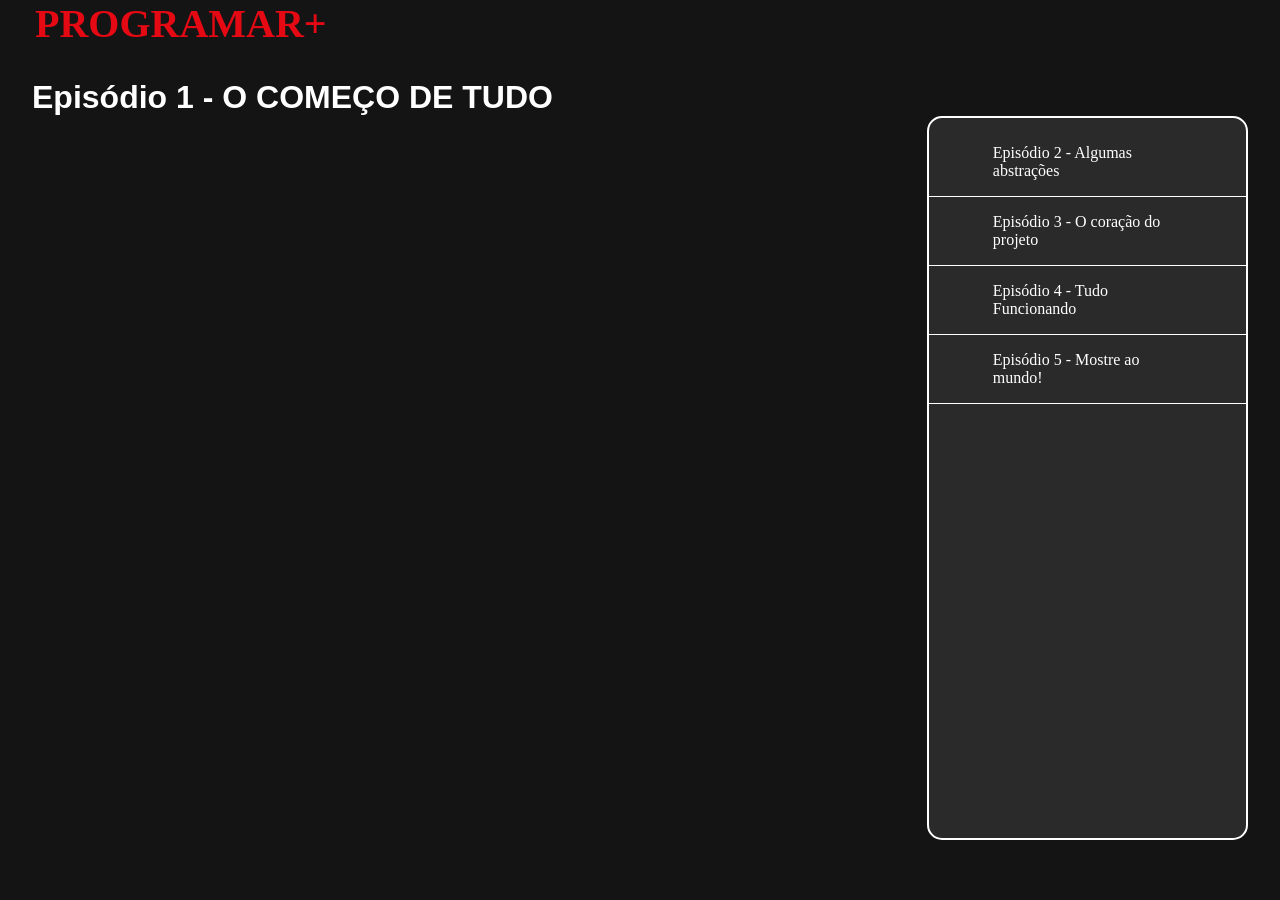
==== conteudo/Clone-Twitter/clone-do-twitter.html @ 353c35ec "Subindo o projeto" ====
<!DOCTYPE html>
<html lang="pt-BR">
<head>
    <meta charset="UTF-8">
    <meta name="viewport" content="width=device-width, initial-scale=1.0">
    <title>Programar+ Clone do Twitter</title>
    <link rel="stylesheet" href="/style/main.css">
    <link rel="stylesheet" href="/style/responsive.css">
    <link rel="stylesheet" href="/style/episodios.css">
</head>
<body>
    <header>
        <div class="container">
            <a href="/index.html">
                <h2 class="logo">PROGRAMAR+ </h2>
            </a>
            
            <!-- <nav>
                <a href="">Inicio</a>
                <a href="">Filmes</a>
                <a href="">Séires</a>
                <a href="">Dcoumentários</a>
                <a href="">Doramas</a>
            </nav> -->
        </div>
    </header>
    
    <div class="e-container">
        <h1>Episódio 1 - O COMEÇO DE TUDO</h1>
        <div class="conteudo">
            <div class="player">
                <iframe width="96%" height="720" src="//ok.ru/videoembed/3922359814869?nochat=1" frameborder="0" allow="autoplay" allowfullscreen></iframe>
            </div>
            <div class="episodios">
                <ul>
                    <a href="">
                        <li class="episodio">Episódio 2 - Algumas abstrações</li>
                    </a>
                    <a href="http://">
                        <li class="episodio">Episódio 3 - O coração do projeto</li>
                    </a>
                    <a href="http://">
                        <li class="episodio">Episódio 4 - Tudo Funcionando</li>
                    </a>
                    <a href="http://">
                        <li class="episodio">Episódio 5 - Mostre ao mundo!</li>
                    </a>
                </ul>
            </div>
        </div>
    </div>

</body>
</html>
---- style/main.css ----
:root{
    --vermelho: #E50914;
    --preta: #141414;
}

*{
    padding: 0;
    margin: 0;
    box-sizing: border-box;
}

body{
    background: var(--preta);
    font-family: 'Times New Roman', Times, serif; 
    color: #ffffff;
}

.logo{
    margin-left: 5px;
    color: var(--vermelho);
    font-family: 'Arial Black';
    font-size: 40px;
}

header nav a{
    text-decoration: none;
    color: #aaaaaa;
    margin-right: 10px;

}

header nav a:hover{
    color: #ffffff;
}

header .container{
    display: flex;
    align-items: center;
    justify-content: space-between;
}

.container a{
    text-decoration: none;
}

.filme-principal{
    font-size: 15px;
    background:linear-gradient(rgba(0,0,0, .50), rgba(0,0,0,50) 100%), url(/src/banner.png);
    height: 700px;
    background-size: cover;
    background-position: center;
    display: flex;
    flex-direction: column;
    justify-content: center;
    align-items: flex-start;
}

.filme-principal .descricao{
    margin-top: 10px;
    margin-bottom: 50px;
    font-family: 'Trubechet MS', 'Lucida Sans Unicode', 'Lucida Grande', 'Lucida Sans', Arial, sans-serif ;
}

.titulo{
    margin-top: 5%;
    font-size: 40px;
    font-family: 'Trubechet MS', 'Lucida Sans Unicode', 'Lucida Grande', 'Lucida Sans', Arial, sans-serif ;
}



.botao{
    background-color: rgba(0, 0, 0,.50);
    border: none;
    color: #ffffff;
    padding: 15px 30px;
    gap: 10px;
    cursor: pointer;
    transition: .5s ease all;

}

.botao:hover{
    background-color: #ffffff;
    color: #000000;
}

.botao i{
    margin-right: 8px;
}

.container{
    margin-left: 30px;
}

.filme-principal .container{
    width: 40%;
}

.box-filme{
    height: 100%;
    width: 100%;
    display: block;
}

.carrosel-filmes{
    padding-top: 20px;
}
.owl-carousel .owl-item img{
    border-radius: 15px;
}
---- style/responsive.css ----
@media screen and (max-width:700px) {
    header .container{
        display: flex;
        flex-direction: column;
    }

    .botao{
        margin-top: 5px;
        width: 300px;   
    }
}

@media screen and (min-width: 1000px) {
    .filme-principal .container{
        width: 50%;
    }
}
---- style/episodios.css ----
.e-container{
    display: flex;
    flex-direction: column;
    padding: 2rem;
}

.e-container h1{
    font-family: 'Trubechet MS', 'Lucida Sans Unicode', 'Lucida Grande', 'Lucida Sans', Arial, sans-serif ;
}



.conteudo{
    display: flex;
    /* flex-wrap: wrap; */
}

.player{
    width: 80%;
}

.episodios{
    padding-top: 10px;
    display: flex;
    justify-content: center;
    background-color: #2b2a2a;
    border: 2px solid #fff;
    border-radius: 15px;
}

.episodios a{
    text-decoration: none;
}

.episodio{
    padding: 1rem 4rem ;
    display: flex;
    align-items: center;
    border-bottom: 1px solid #ffffff;
    color: #ffffff;
}
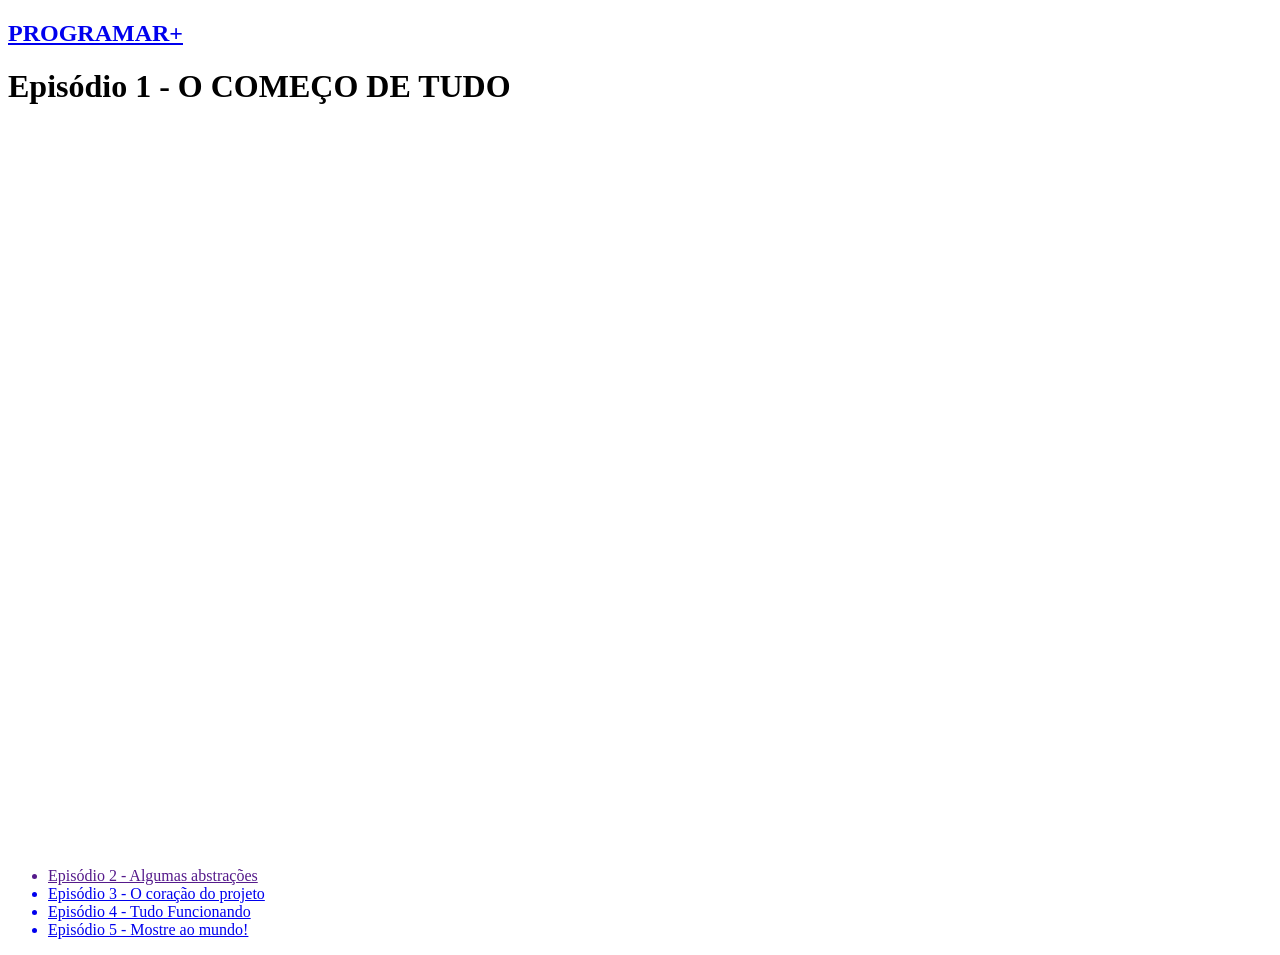
==== commit f19e876f: "Update clone-do-twitter.html" ====
--- a/conteudo/Clone-Twitter/clone-do-twitter.html
+++ b/conteudo/Clone-Twitter/clone-do-twitter.html
@@ -4,14 +4,14 @@
     <meta charset="UTF-8">
     <meta name="viewport" content="width=device-width, initial-scale=1.0">
     <title>Programar+ Clone do Twitter</title>
-    <link rel="stylesheet" href="/style/main.css">
-    <link rel="stylesheet" href="/style/responsive.css">
-    <link rel="stylesheet" href="/style/episodios.css">
+    <link rel="stylesheet" href="./style/main.css">
+    <link rel="stylesheet" href="./style/responsive.css">
+    <link rel="stylesheet" href="./style/episodios.css">
 </head>
 <body>
     <header>
         <div class="container">
-            <a href="/index.html">
+            <a href="./index.html">
                 <h2 class="logo">PROGRAMAR+ </h2>
             </a>
             
@@ -51,4 +51,4 @@
     </div>
 
 </body>
-</html>+</html>
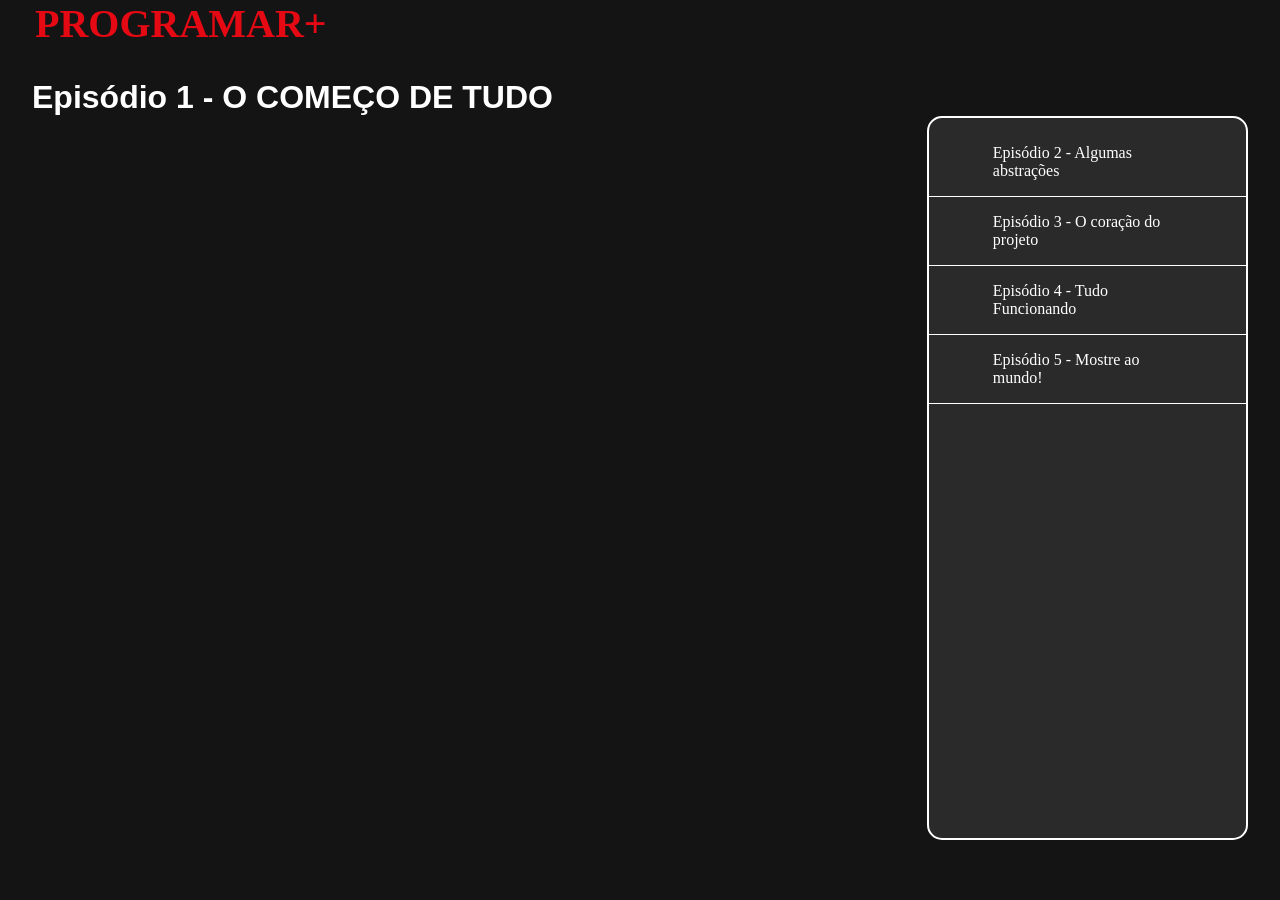
==== commit 235f1664: "Update clone-do-twitter.html" ====
--- a/conteudo/Clone-Twitter/clone-do-twitter.html
+++ b/conteudo/Clone-Twitter/clone-do-twitter.html
@@ -4,14 +4,14 @@
     <meta charset="UTF-8">
     <meta name="viewport" content="width=device-width, initial-scale=1.0">
     <title>Programar+ Clone do Twitter</title>
-    <link rel="stylesheet" href="./style/main.css">
-    <link rel="stylesheet" href="./style/responsive.css">
-    <link rel="stylesheet" href="./style/episodios.css">
+    <link rel="stylesheet" href="/style/main.css">
+    <link rel="stylesheet" href="/style/responsive.css">
+    <link rel="stylesheet" href="/style/episodios.css">
 </head>
 <body>
     <header>
         <div class="container">
-            <a href="./index.html">
+            <a href="https://programarmais.github.io/ProgramarMais/">
                 <h2 class="logo">PROGRAMAR+ </h2>
             </a>
             
--- a/style/main.css
+++ b/style/main.css
@@ -0,0 +1,111 @@
+:root{
+    --vermelho: #E50914;
+    --preta: #141414;
+}
+
+*{
+    padding: 0;
+    margin: 0;
+    box-sizing: border-box;
+}
+
+body{
+    background: var(--preta);
+    font-family: 'Times New Roman', Times, serif; 
+    color: #ffffff;
+}
+
+.logo{
+    margin-left: 5px;
+    color: var(--vermelho);
+    font-family: 'Arial Black';
+    font-size: 40px;
+}
+
+header nav a{
+    text-decoration: none;
+    color: #aaaaaa;
+    margin-right: 10px;
+
+}
+
+header nav a:hover{
+    color: #ffffff;
+}
+
+header .container{
+    display: flex;
+    align-items: center;
+    justify-content: space-between;
+}
+
+.container a{
+    text-decoration: none;
+}
+
+.filme-principal{
+    font-size: 15px;
+    background:linear-gradient(rgba(0,0,0, .50), rgba(0,0,0,50) 100%), url(./src/banner.png);
+    height: 700px;
+    background-size: cover;
+    background-position: center;
+    display: flex;
+    flex-direction: column;
+    justify-content: center;
+    align-items: flex-start;
+}
+
+.filme-principal .descricao{
+    margin-top: 10px;
+    margin-bottom: 50px;
+    font-family: 'Trubechet MS', 'Lucida Sans Unicode', 'Lucida Grande', 'Lucida Sans', Arial, sans-serif ;
+}
+
+.titulo{
+    margin-top: 5%;
+    font-size: 40px;
+    font-family: 'Trubechet MS', 'Lucida Sans Unicode', 'Lucida Grande', 'Lucida Sans', Arial, sans-serif ;
+}
+
+
+
+.botao{
+    background-color: rgba(0, 0, 0,.50);
+    border: none;
+    color: #ffffff;
+    padding: 15px 30px;
+    gap: 10px;
+    cursor: pointer;
+    transition: .5s ease all;
+
+}
+
+.botao:hover{
+    background-color: #ffffff;
+    color: #000000;
+}
+
+.botao i{
+    margin-right: 8px;
+}
+
+.container{
+    margin-left: 30px;
+}
+
+.filme-principal .container{
+    width: 40%;
+}
+
+.box-filme{
+    height: 100%;
+    width: 100%;
+    display: block;
+}
+
+.carrosel-filmes{
+    padding-top: 20px;
+}
+.owl-carousel .owl-item img{
+    border-radius: 15px;
+}
--- a/style/responsive.css
+++ b/style/responsive.css
@@ -0,0 +1,17 @@
+@media screen and (max-width:700px) {
+    header .container{
+        display: flex;
+        flex-direction: column;
+    }
+
+    .botao{
+        margin-top: 5px;
+        width: 300px;   
+    }
+}
+
+@media screen and (min-width: 1000px) {
+    .filme-principal .container{
+        width: 50%;
+    }
+}
--- a/style/episodios.css
+++ b/style/episodios.css
@@ -0,0 +1,42 @@
+.e-container{
+    display: flex;
+    flex-direction: column;
+    padding: 2rem;
+}
+
+.e-container h1{
+    font-family: 'Trubechet MS', 'Lucida Sans Unicode', 'Lucida Grande', 'Lucida Sans', Arial, sans-serif ;
+}
+
+
+
+.conteudo{
+    display: flex;
+    /* flex-wrap: wrap; */
+}
+
+.player{
+    width: 80%;
+}
+
+.episodios{
+    padding-top: 10px;
+    display: flex;
+    justify-content: center;
+    background-color: #2b2a2a;
+    border: 2px solid #fff;
+    border-radius: 15px;
+}
+
+.episodios a{
+    text-decoration: none;
+}
+
+.episodio{
+    padding: 1rem 4rem ;
+    display: flex;
+    align-items: center;
+    border-bottom: 1px solid #ffffff;
+    color: #ffffff;
+}
+
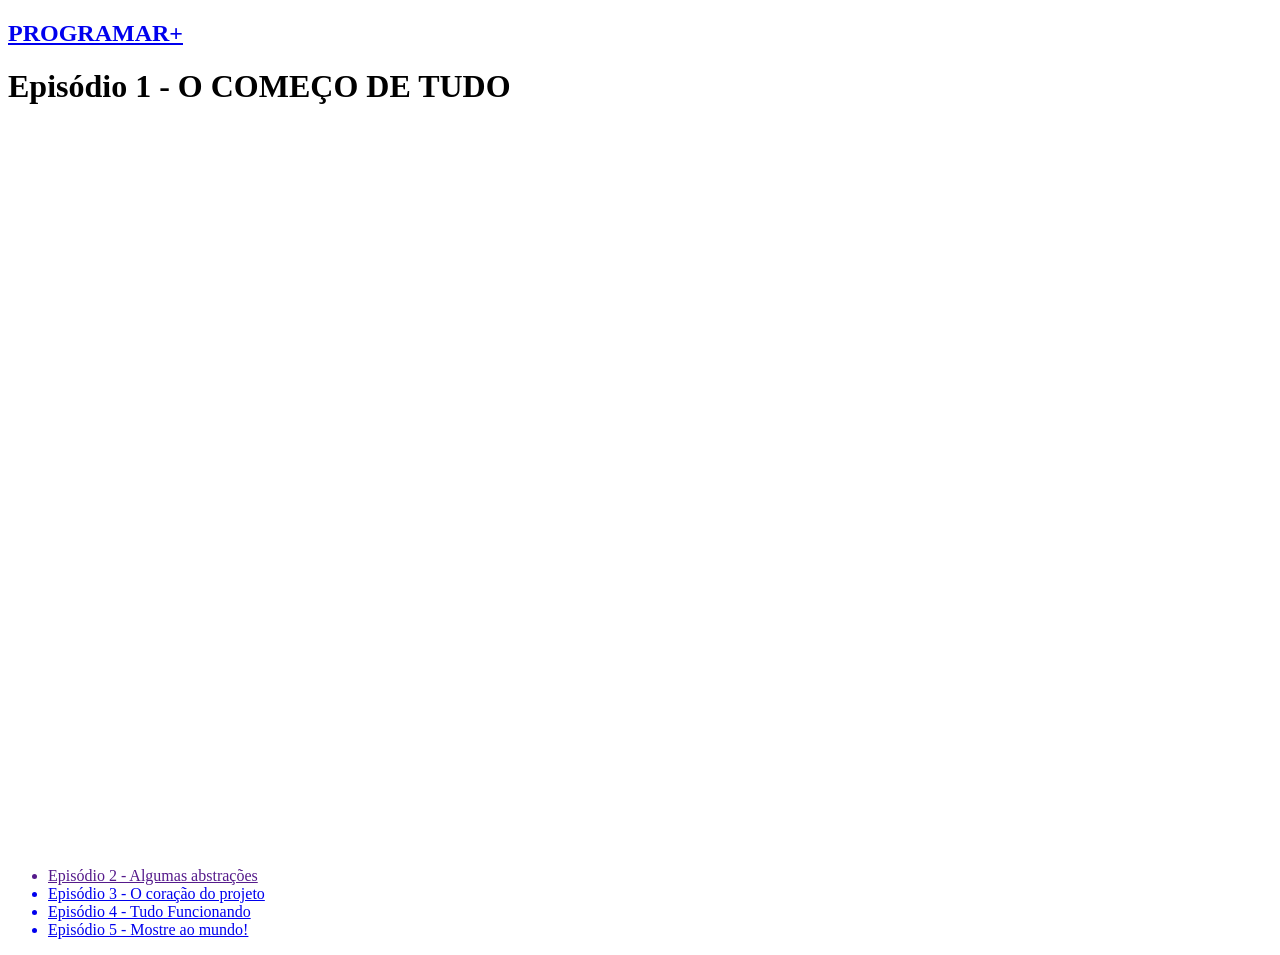
==== commit e4f49f4a: "Update clone-do-twitter.html" ====
--- a/conteudo/Clone-Twitter/clone-do-twitter.html
+++ b/conteudo/Clone-Twitter/clone-do-twitter.html
@@ -4,9 +4,9 @@
     <meta charset="UTF-8">
     <meta name="viewport" content="width=device-width, initial-scale=1.0">
     <title>Programar+ Clone do Twitter</title>
-    <link rel="stylesheet" href="/style/main.css">
-    <link rel="stylesheet" href="/style/responsive.css">
-    <link rel="stylesheet" href="/style/episodios.css">
+    <link rel="stylesheet" href="../style/main.css">
+    <link rel="stylesheet" href="../style/responsive.css">
+    <link rel="stylesheet" href="../style/episodios.css">
 </head>
 <body>
     <header>
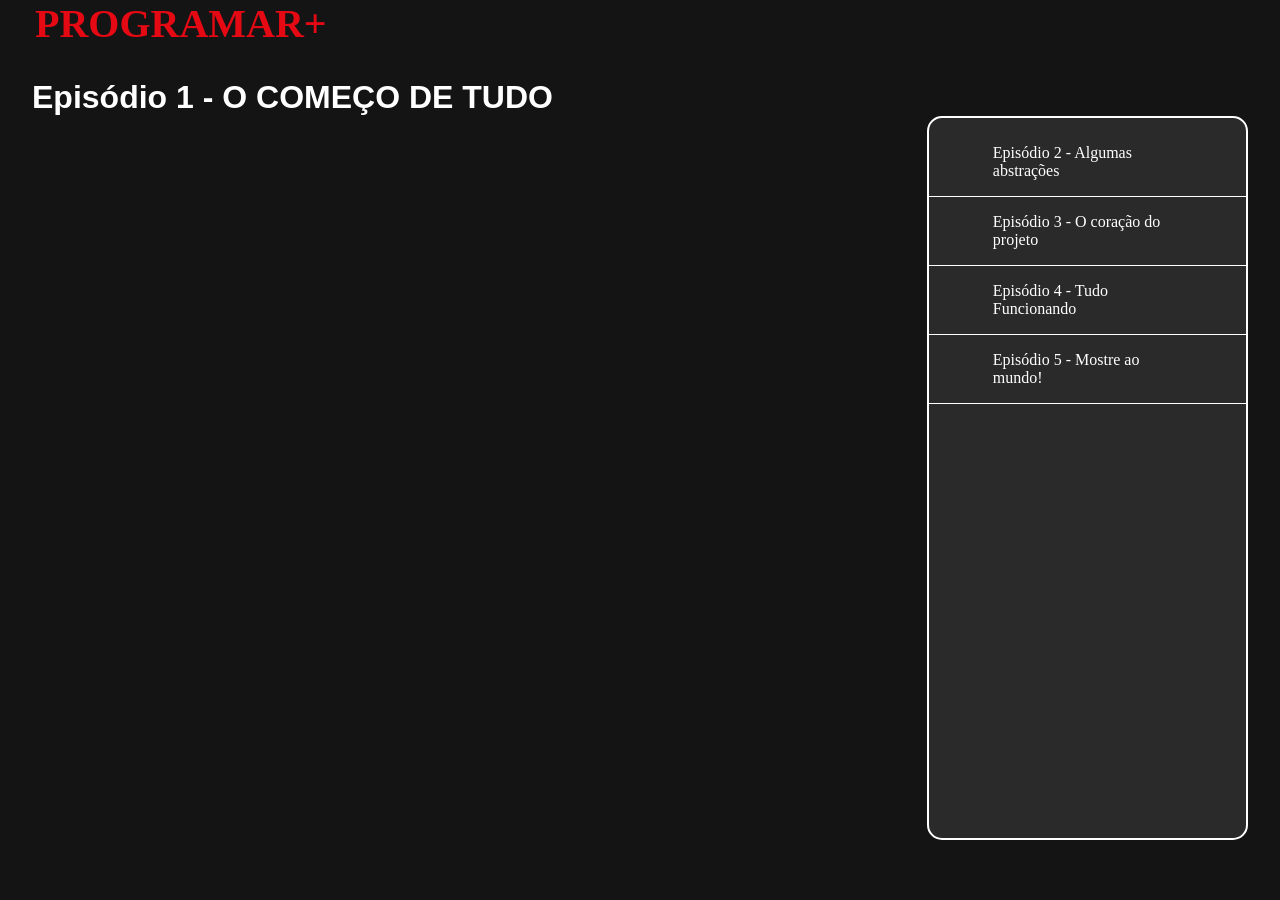
==== commit 5d4babd1: "Update clone-do-twitter.html" ====
--- a/conteudo/Clone-Twitter/clone-do-twitter.html
+++ b/conteudo/Clone-Twitter/clone-do-twitter.html
@@ -4,9 +4,9 @@
     <meta charset="UTF-8">
     <meta name="viewport" content="width=device-width, initial-scale=1.0">
     <title>Programar+ Clone do Twitter</title>
-    <link rel="stylesheet" href="../style/main.css">
-    <link rel="stylesheet" href="../style/responsive.css">
-    <link rel="stylesheet" href="../style/episodios.css">
+    <link rel="stylesheet" href="../../style/main.css">
+    <link rel="stylesheet" href="../../style/responsive.css">
+    <link rel="stylesheet" href="../../style/episodios.css">
 </head>
 <body>
     <header>
--- a/style/main.css
+++ b/style/main.css
@@ -0,0 +1,111 @@
+:root{
+    --vermelho: #E50914;
+    --preta: #141414;
+}
+
+*{
+    padding: 0;
+    margin: 0;
+    box-sizing: border-box;
+}
+
+body{
+    background: var(--preta);
+    font-family: 'Times New Roman', Times, serif; 
+    color: #ffffff;
+}
+
+.logo{
+    margin-left: 5px;
+    color: var(--vermelho);
+    font-family: 'Arial Black';
+    font-size: 40px;
+}
+
+header nav a{
+    text-decoration: none;
+    color: #aaaaaa;
+    margin-right: 10px;
+
+}
+
+header nav a:hover{
+    color: #ffffff;
+}
+
+header .container{
+    display: flex;
+    align-items: center;
+    justify-content: space-between;
+}
+
+.container a{
+    text-decoration: none;
+}
+
+.filme-principal{
+    font-size: 15px;
+    background:linear-gradient(rgba(0,0,0, .50), rgba(0,0,0,50) 100%), url(../src/banner.png);
+    height: 700px;
+    background-size: cover;
+    background-position: center;
+    display: flex;
+    flex-direction: column;
+    justify-content: center;
+    align-items: flex-start;
+}
+
+.filme-principal .descricao{
+    margin-top: 10px;
+    margin-bottom: 50px;
+    font-family: 'Trubechet MS', 'Lucida Sans Unicode', 'Lucida Grande', 'Lucida Sans', Arial, sans-serif ;
+}
+
+.titulo{
+    margin-top: 5%;
+    font-size: 40px;
+    font-family: 'Trubechet MS', 'Lucida Sans Unicode', 'Lucida Grande', 'Lucida Sans', Arial, sans-serif ;
+}
+
+
+
+.botao{
+    background-color: rgba(0, 0, 0,.50);
+    border: none;
+    color: #ffffff;
+    padding: 15px 30px;
+    gap: 10px;
+    cursor: pointer;
+    transition: .5s ease all;
+
+}
+
+.botao:hover{
+    background-color: #ffffff;
+    color: #000000;
+}
+
+.botao i{
+    margin-right: 8px;
+}
+
+.container{
+    margin-left: 30px;
+}
+
+.filme-principal .container{
+    width: 40%;
+}
+
+.box-filme{
+    height: 100%;
+    width: 100%;
+    display: block;
+}
+
+.carrosel-filmes{
+    padding-top: 20px;
+}
+.owl-carousel .owl-item img{
+    border-radius: 15px;
+}
--- a/style/responsive.css
+++ b/style/responsive.css
@@ -0,0 +1,17 @@
+@media screen and (max-width:700px) {
+    header .container{
+        display: flex;
+        flex-direction: column;
+    }
+
+    .botao{
+        margin-top: 5px;
+        width: 300px;   
+    }
+}
+
+@media screen and (min-width: 1000px) {
+    .filme-principal .container{
+        width: 50%;
+    }
+}
--- a/style/episodios.css
+++ b/style/episodios.css
@@ -0,0 +1,42 @@
+.e-container{
+    display: flex;
+    flex-direction: column;
+    padding: 2rem;
+}
+
+.e-container h1{
+    font-family: 'Trubechet MS', 'Lucida Sans Unicode', 'Lucida Grande', 'Lucida Sans', Arial, sans-serif ;
+}
+
+
+
+.conteudo{
+    display: flex;
+    /* flex-wrap: wrap; */
+}
+
+.player{
+    width: 80%;
+}
+
+.episodios{
+    padding-top: 10px;
+    display: flex;
+    justify-content: center;
+    background-color: #2b2a2a;
+    border: 2px solid #fff;
+    border-radius: 15px;
+}
+
+.episodios a{
+    text-decoration: none;
+}
+
+.episodio{
+    padding: 1rem 4rem ;
+    display: flex;
+    align-items: center;
+    border-bottom: 1px solid #ffffff;
+    color: #ffffff;
+}
+
